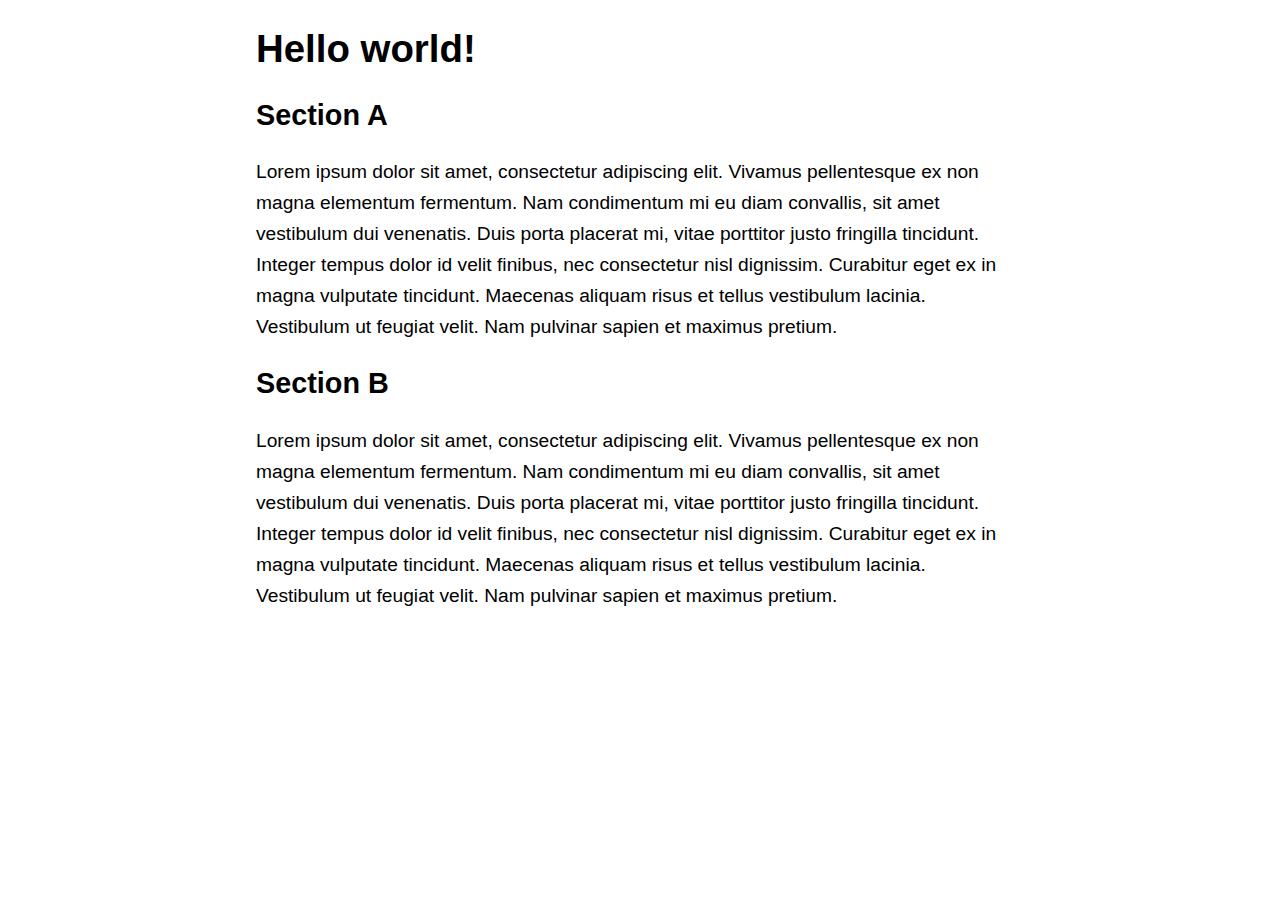
==== posts/2023-03-08-hello-world.html @ 8207eaa0 "Create 2023-03-08-hello-world.html" ====
<!DOCTYPE html>
<meta charset="utf-8">
<meta name="viewport" content="width=device-width, initial-scale=1">
<link rel="icon" type="image/png" href="data:image/png;base64,">
<title>Best Motherfucking Website</title>
<style>
	@media (prefers-color-scheme: dark){
		body {color:#fff;background:#000}
		a:link {color:#cdf}
		a:hover, a:visited:hover {color:#def}
		a:visited {color:#dcf}
	}
	body{
		margin:1em auto;
		max-width:40em;
		padding:0 .62em;
		font:1.2em/1.62 sans-serif
	}
	h1,h2,h3 {
		line-height:1.2
	}
	@media print{
		body{
			max-width:none
		}
	}
</style>

<h1>Hello world!</h1>

<h2>Section A</h2>

<p>Lorem ipsum dolor sit amet, consectetur adipiscing elit. Vivamus pellentesque ex non magna elementum fermentum. Nam condimentum mi eu diam convallis, sit amet vestibulum dui venenatis. Duis porta placerat mi, vitae porttitor justo fringilla tincidunt. Integer tempus dolor id velit finibus, nec consectetur nisl dignissim. Curabitur eget ex in magna vulputate tincidunt. Maecenas aliquam risus et tellus vestibulum lacinia. Vestibulum ut feugiat velit. Nam pulvinar sapien et maximus pretium.</p>

<h2>Section B</h2>

<p>Lorem ipsum dolor sit amet, consectetur adipiscing elit. Vivamus pellentesque ex non magna elementum fermentum. Nam condimentum mi eu diam convallis, sit amet vestibulum dui venenatis. Duis porta placerat mi, vitae porttitor justo fringilla tincidunt. Integer tempus dolor id velit finibus, nec consectetur nisl dignissim. Curabitur eget ex in magna vulputate tincidunt. Maecenas aliquam risus et tellus vestibulum lacinia. Vestibulum ut feugiat velit. Nam pulvinar sapien et maximus pretium.</p>
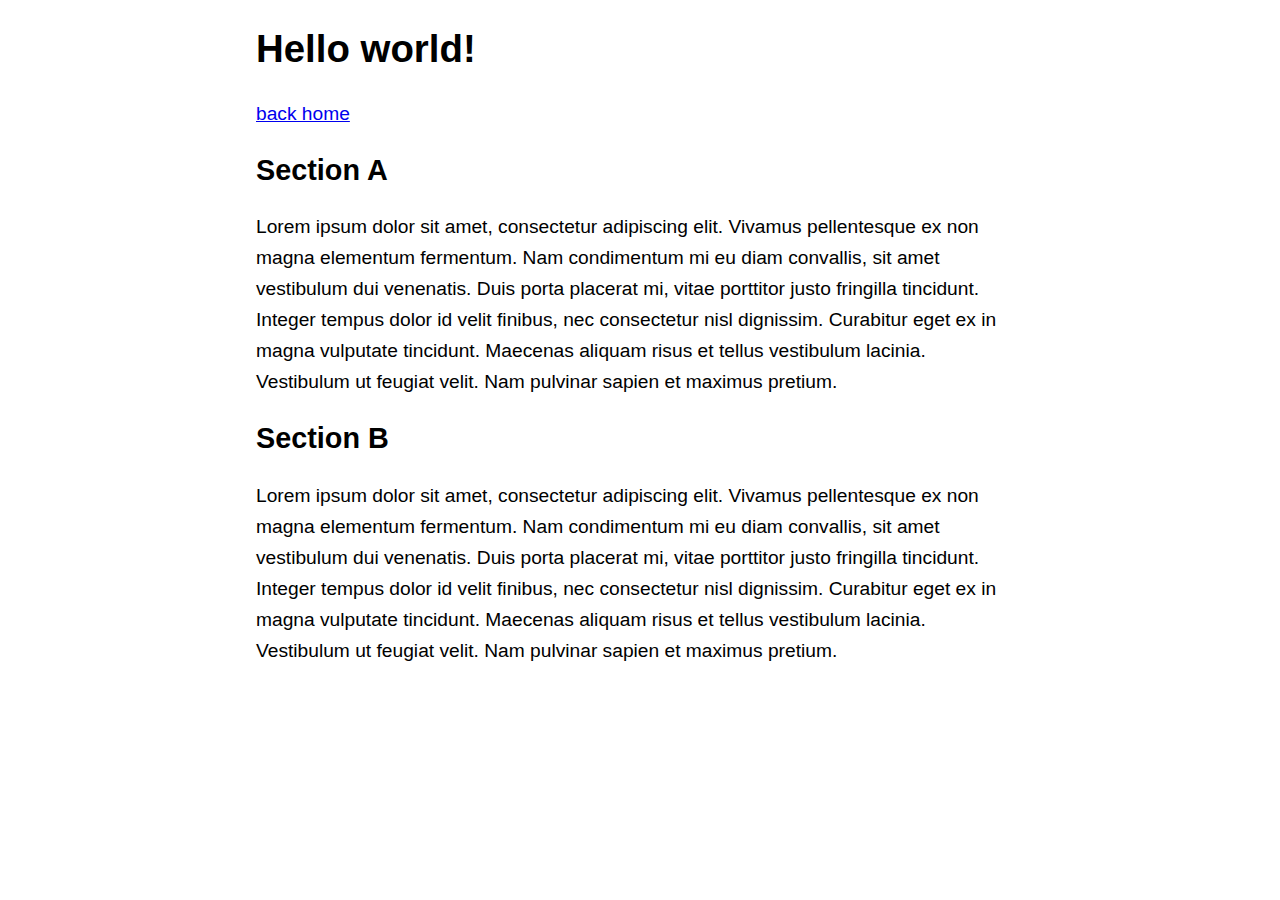
==== commit a6bb297c: "Update 2023-03-08-hello-world.html" ====
--- a/posts/2023-03-08-hello-world.html
+++ b/posts/2023-03-08-hello-world.html
@@ -1,32 +1,12 @@
 <!DOCTYPE html>
 <meta charset="utf-8">
 <meta name="viewport" content="width=device-width, initial-scale=1">
-<link rel="icon" type="image/png" href="data:image/png;base64,">
-<title>Best Motherfucking Website</title>
-<style>
-	@media (prefers-color-scheme: dark){
-		body {color:#fff;background:#000}
-		a:link {color:#cdf}
-		a:hover, a:visited:hover {color:#def}
-		a:visited {color:#dcf}
-	}
-	body{
-		margin:1em auto;
-		max-width:40em;
-		padding:0 .62em;
-		font:1.2em/1.62 sans-serif
-	}
-	h1,h2,h3 {
-		line-height:1.2
-	}
-	@media print{
-		body{
-			max-width:none
-		}
-	}
-</style>
+<link rel="stylesheet" href="/styles.css">
+
+<title>chasereed/hello world</title>
 
 <h1>Hello world!</h1>
+<a href="/">back home</a>
 
 <h2>Section A</h2>
 
--- a/styles.css
+++ b/styles.css
@@ -0,0 +1,20 @@
+	@media (prefers-color-scheme: dark){
+		body {color:#fff;background:#000}
+		a:link {color:#cdf}
+		a:hover, a:visited:hover {color:#def}
+		a:visited {color:#dcf}
+	}
+	body{
+		margin:1em auto;
+		max-width:40em;
+		padding:0 .62em;
+		font:1.2em/1.62 sans-serif
+	}
+	h1,h2,h3 {
+		line-height:1.2
+	}
+	@media print{
+		body{
+			max-width:none
+		}
+	}
